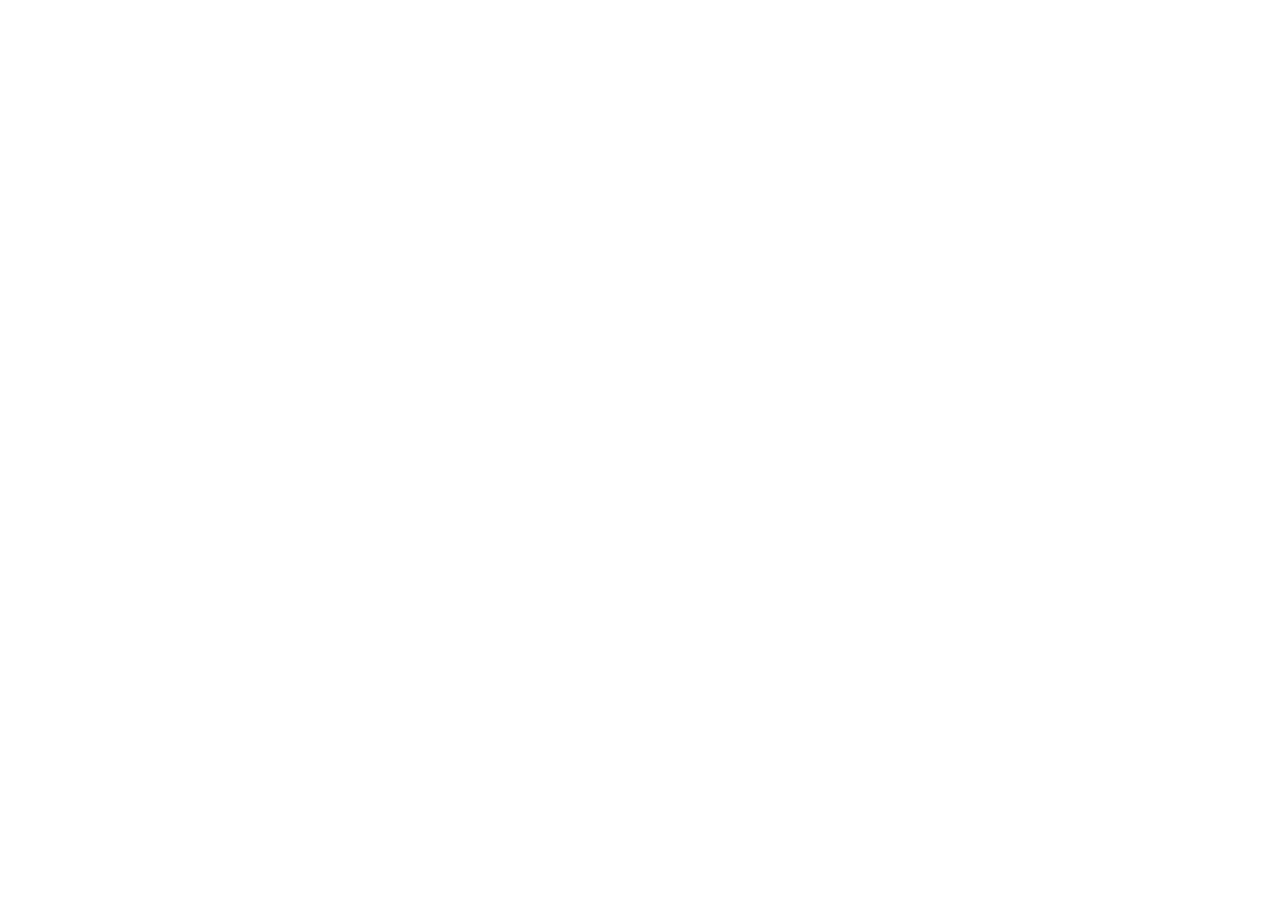
==== index.html @ df2bdaa9 "Agregué estructura principal al HTML y un reset al CSS" ====
<!DOCTYPE html>
<html lang="en">
<head>
    <meta charset="UTF-8">
    <meta name="viewport" content="width=device-width, initial-scale=1.0">
    <title>Document</title>
</head>
<body>
    
</body>
</html>
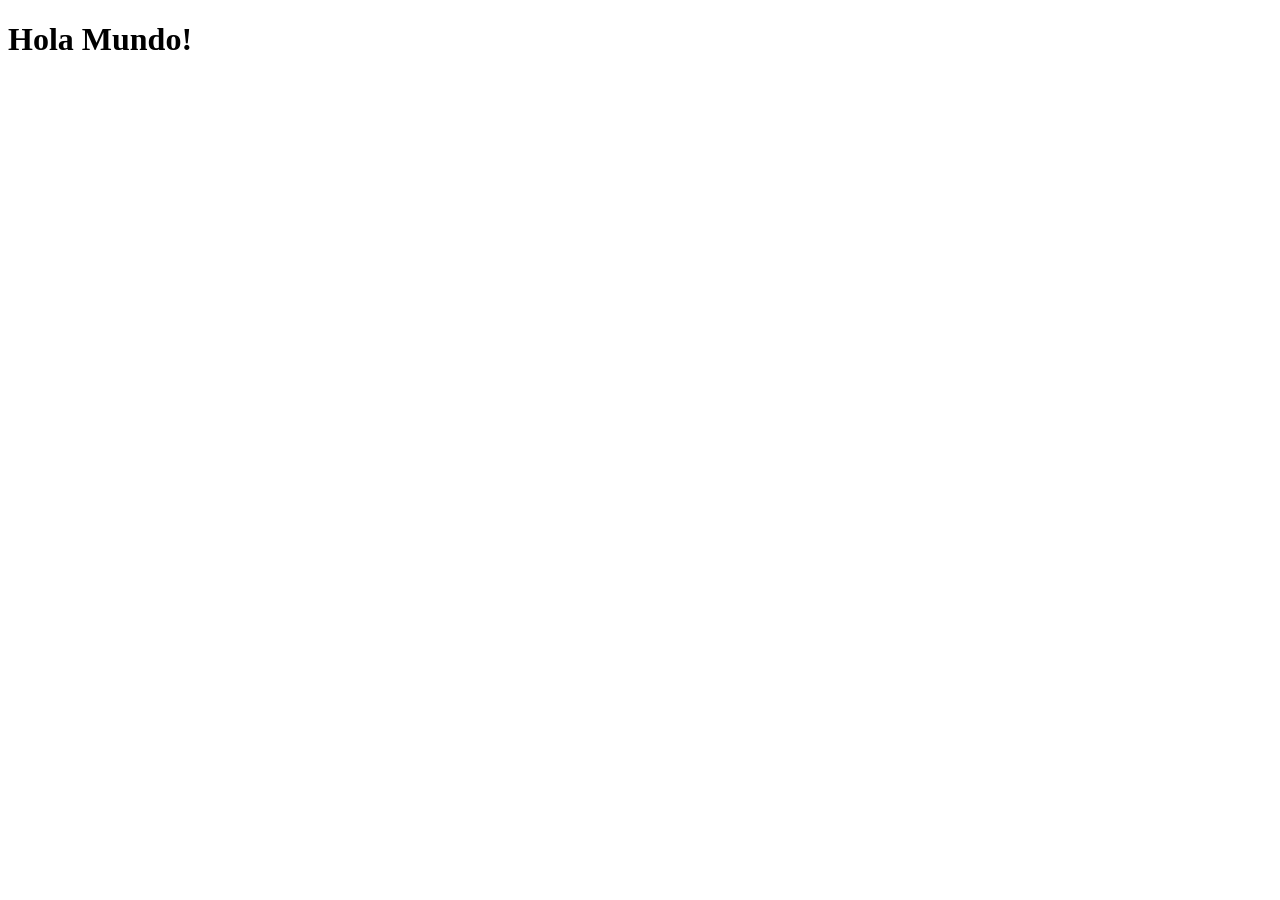
==== commit 364b9d1e: "Modifiqué el HTML y agregué títulos" ====
--- a/index.html
+++ b/index.html
@@ -3,9 +3,9 @@
 <head>
     <meta charset="UTF-8">
     <meta name="viewport" content="width=device-width, initial-scale=1.0">
-    <title>Document</title>
+    <title>Clase Git-Github</title>
 </head>
 <body>
-    
+    <h1>Hola Mundo!</h1>
 </body>
 </html>
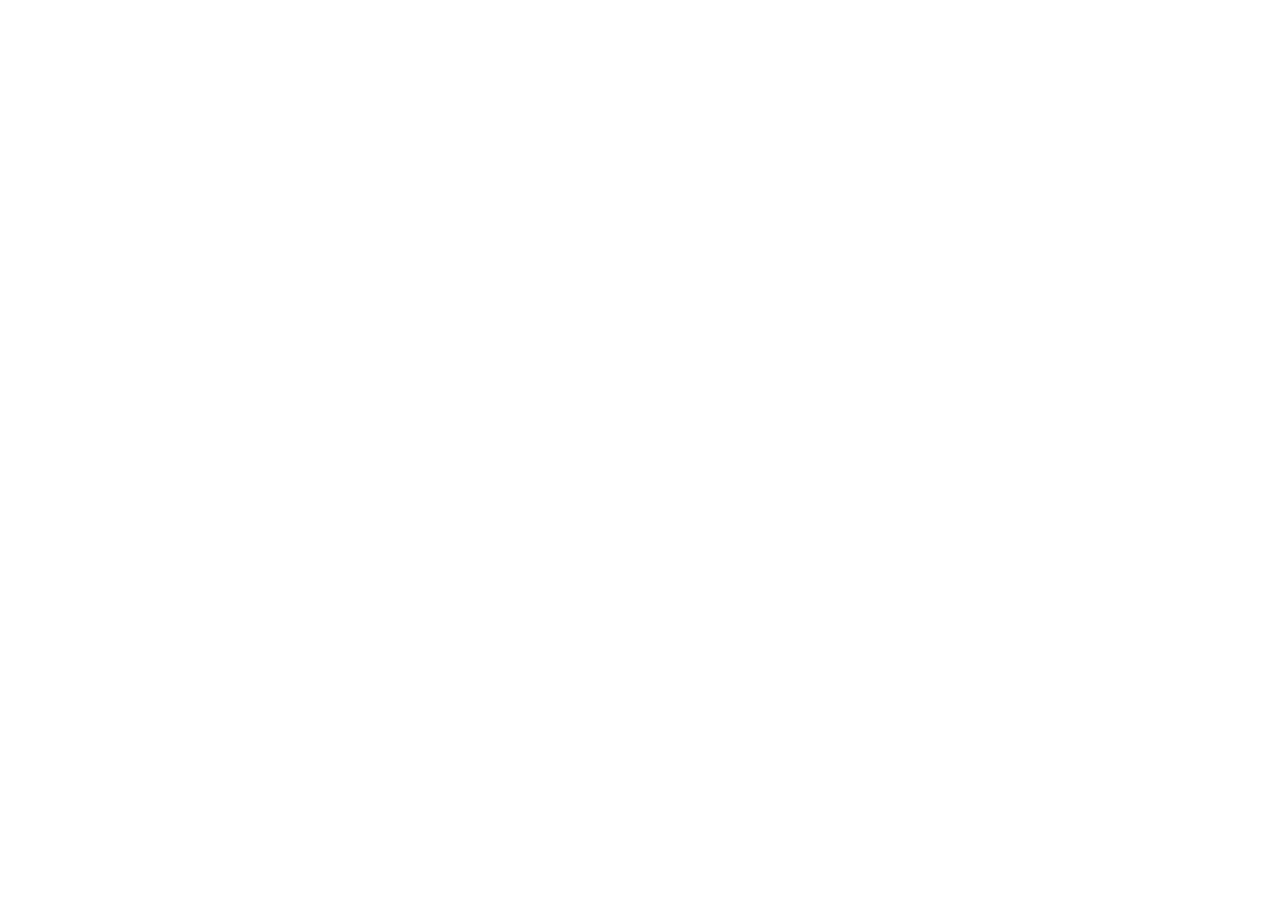
==== commit 57e6036b: "Creación del primer html y css" ====
--- a/index.html
+++ b/index.html
@@ -3,9 +3,9 @@
 <head>
     <meta charset="UTF-8">
     <meta name="viewport" content="width=device-width, initial-scale=1.0">
-    <title>Clase Git-Github</title>
+    <title>Document</title>
 </head>
 <body>
-    <h1>Hola Mundo!</h1>
+    
 </body>
 </html>
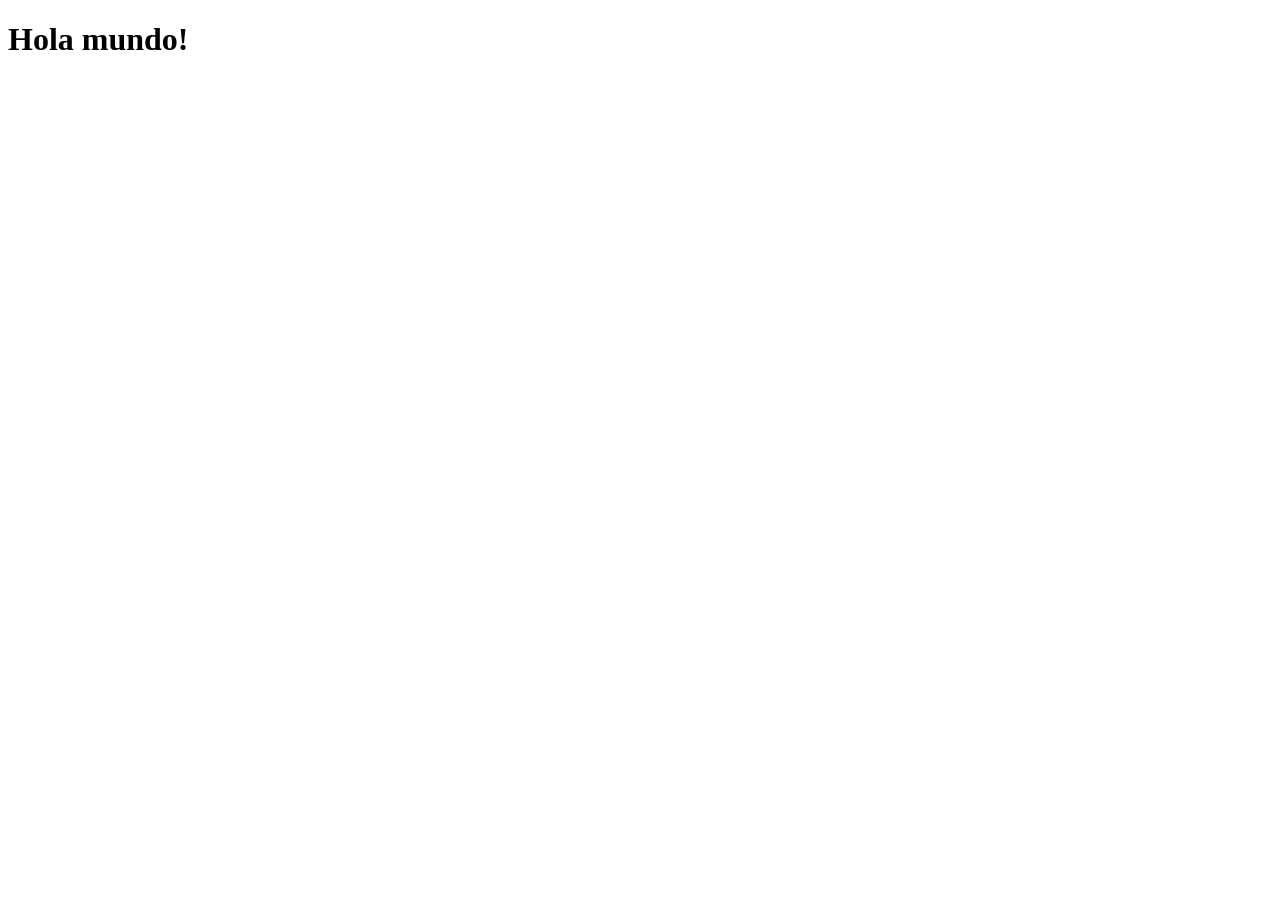
==== commit d1c204ab: "Modificación de HTML" ====
--- a/index.html
+++ b/index.html
@@ -6,6 +6,6 @@
     <title>Document</title>
 </head>
 <body>
-    
+    <h1>Hola mundo!</h1>
 </body>
 </html>
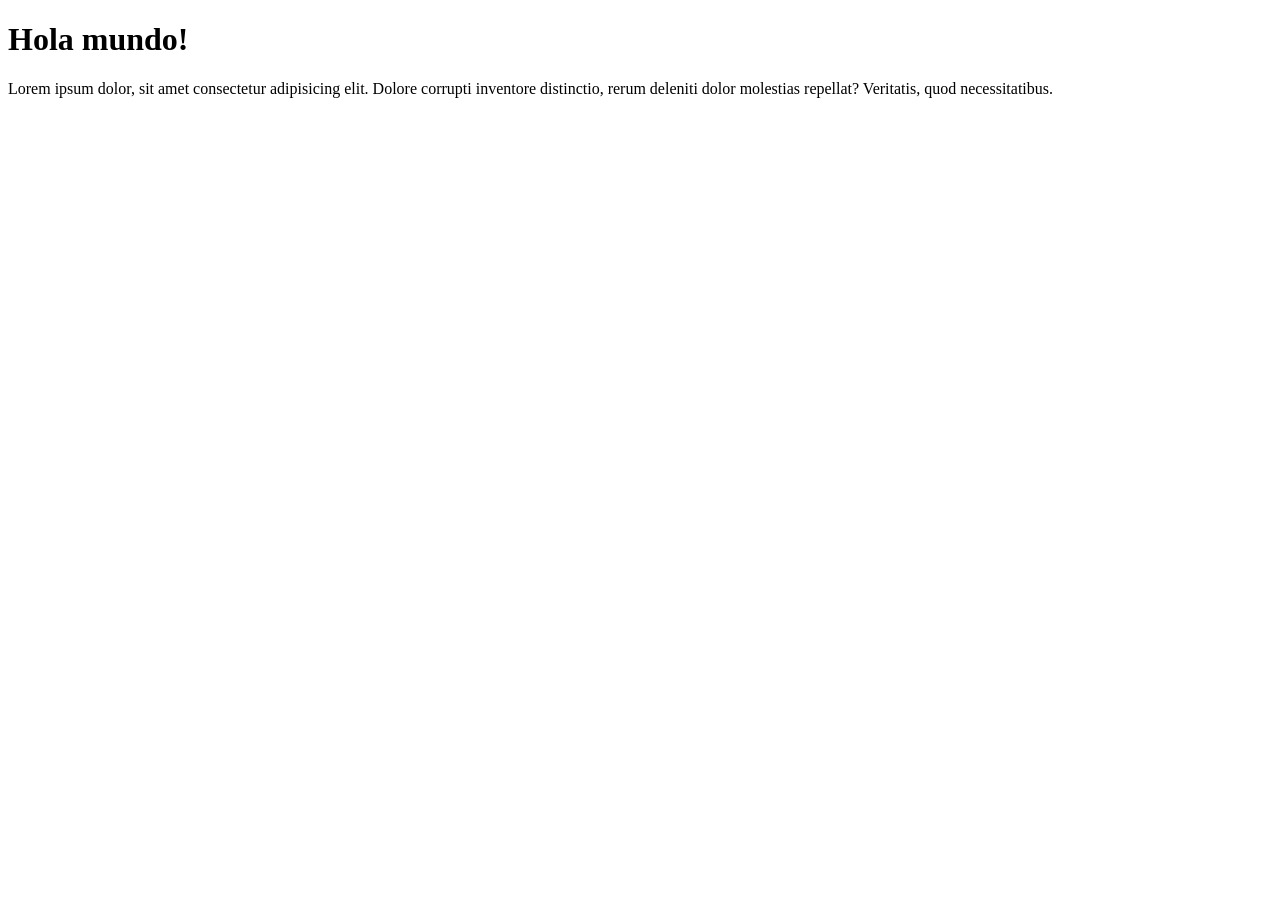
==== commit b6f3775a: "Agregué un párrafo" ====
--- a/index.html
+++ b/index.html
@@ -7,5 +7,6 @@
 </head>
 <body>
     <h1>Hola mundo!</h1>
+    <p>Lorem ipsum dolor, sit amet consectetur adipisicing elit. Dolore corrupti inventore distinctio, rerum deleniti dolor molestias repellat? Veritatis, quod necessitatibus.</p>
 </body>
 </html>
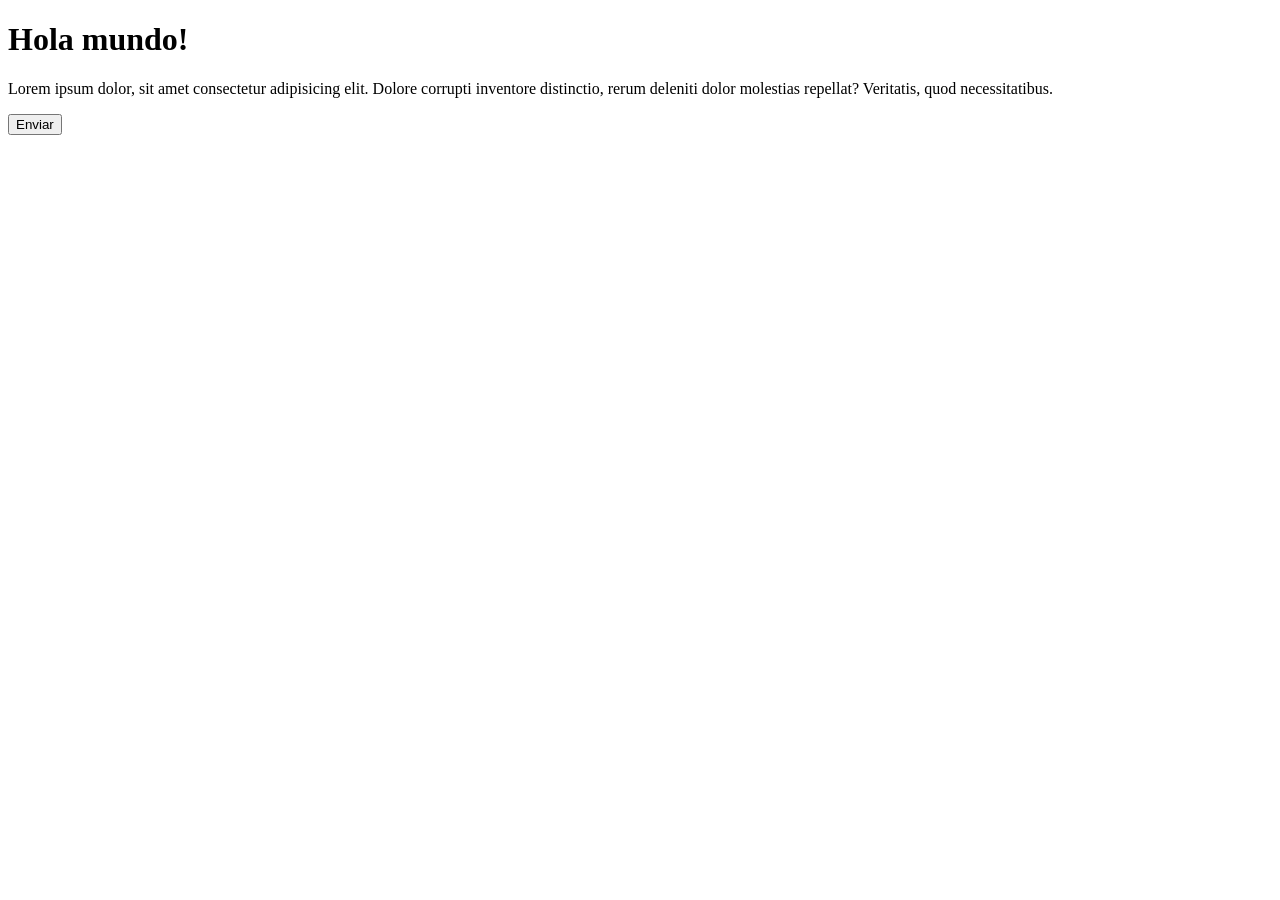
==== commit ee1cfb14: "Agregué un botón" ====
--- a/index.html
+++ b/index.html
@@ -8,5 +8,6 @@
 <body>
     <h1>Hola mundo!</h1>
     <p>Lorem ipsum dolor, sit amet consectetur adipisicing elit. Dolore corrupti inventore distinctio, rerum deleniti dolor molestias repellat? Veritatis, quod necessitatibus.</p>
+    <button>Enviar</button>
 </body>
 </html>
